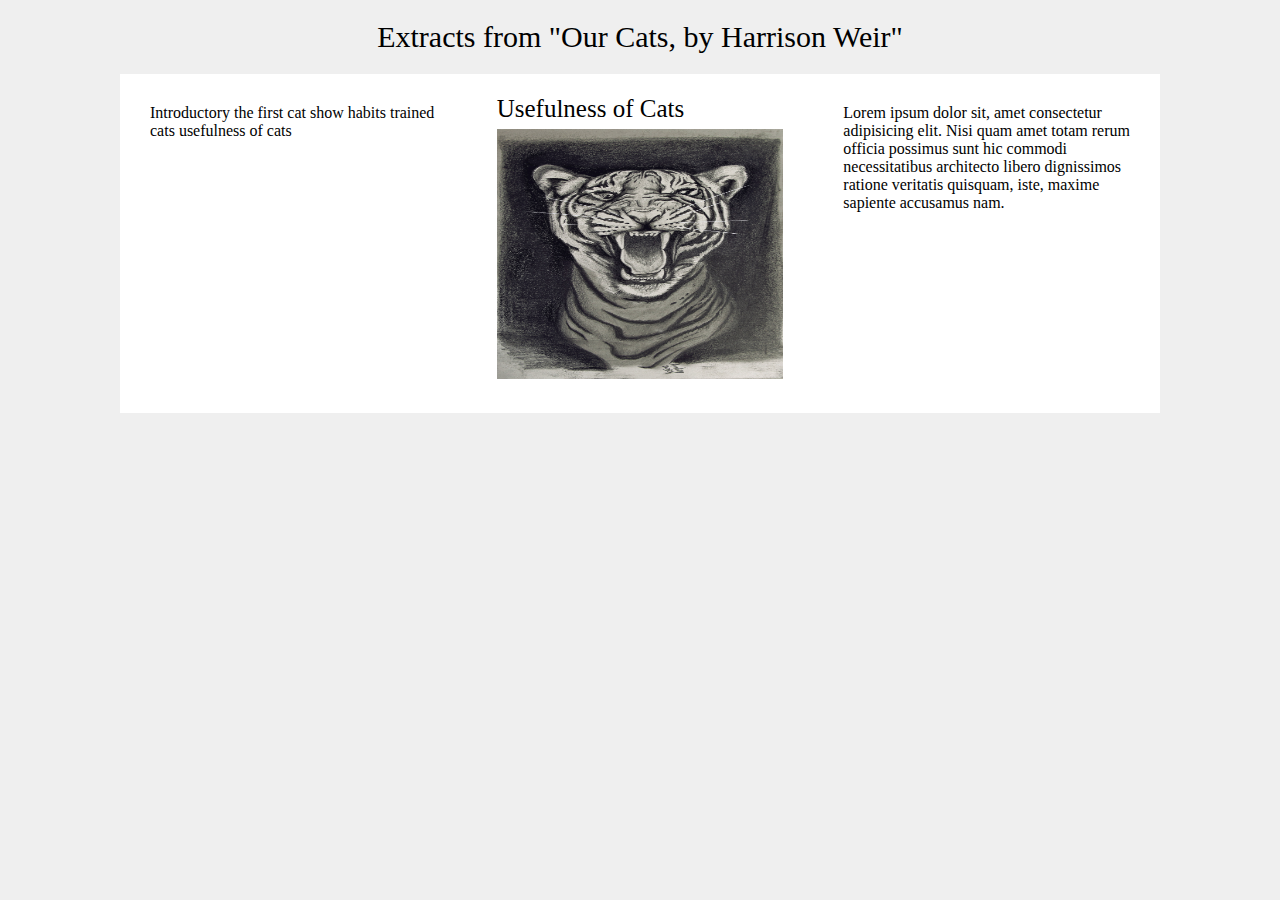
==== block-BHaabd/index.html @ d8a2440b "section one update" ====
<!DOCTYPE html>
<html lang="en">

<head>
    <meta charset="UTF-8">
    <meta name="viewport" content="width=device-width, initial-scale=1.0">
    <meta http-equiv="X-UA-Compatible" content="ie=edge">
    <link rel="stylesheet" href="style.css">
    <title>Usefulness of cats</title>
</head>

<body>
    <header class="header">
        <h1>Extracts from "Our Cats, by Harrison Weir"</h1>
    </header>
    <main>
        <section class="section">
            <div class="container">
                <div class="content">
                    <h2>Introductory the first cat show habits trained cats usefulness of cats</h2>
                </div>
                <div class="content">
                    <h3>Usefulness of Cats</h3>
                    <img src="images/andres-gomez-dbnhItvhXJg-unsplash.jpg" alt="" class="image" width="100">
                </div>
                <div class="content">
                    <h2>Lorem ipsum dolor sit, amet consectetur adipisicing elit. Nisi quam amet totam rerum officia
                        possimus sunt hic commodi necessitatibus architecto libero dignissimos ratione veritatis
                        quisquam,
                        iste, maxime sapiente accusamus nam.
                    </h2>
                </div>
            </div>
        </section>
    </main>
</body>

</html>
---- block-BHaabd/style.css ----
/* CSS reset */
body,
div,
dl,
dt,
dd,
ul,
ol,
li,
h1,
h2,
h3,
h4,
h5,
h6,
pre,
form,
fieldset,
input,
textarea,
p,
blockquote,
th,
td {
    margin: 0;
    padding: 0;
}

html,
body {
    margin: 0;
    padding: 0;
    background-color: #EFEFEF;
}

table {
    border-collapse: collapse;
    border-spacing: 0;
}

fieldset,
img {
    border: 0;
}

input {
    border: 1px solid #b0b0b0;
    padding: 3px 5px 4px;
    color: #979797;
    width: 190px;
}

address,
caption,
cite,
code,
dfn,
th,
var {
    font-style: normal;
    font-weight: normal;
}

ol,
ul {
    list-style: none;
}

caption,
th {
    text-align: left;
}

h1,
h2,
h3,
h4,
h5,
h6 {
    font-size: 100%;
    font-weight: normal;
}

q:before,
q:after {
    content: '';
}

abbr,
acronym {
    border: 0;
}

/* custom style  */


.header h1 {
    text-align: center;
    font-weight: 500;
    font-size: 30px;
    margin: 20px 0px;
}

.section {
    background-color: #ffffff;
    max-width: 1040px;
    margin: 0 auto;
}

.image {
    width: 100%;
    height: 250px;
}

.container {
    display: flex;
    justify-content: space-evenly;
}

.content {
    margin: 30px;
    width: 31.33%;
}

h3 {
    text-align: start;
    line-height: 10px;
    margin-bottom: 15px;
    font-size: 25px;
}
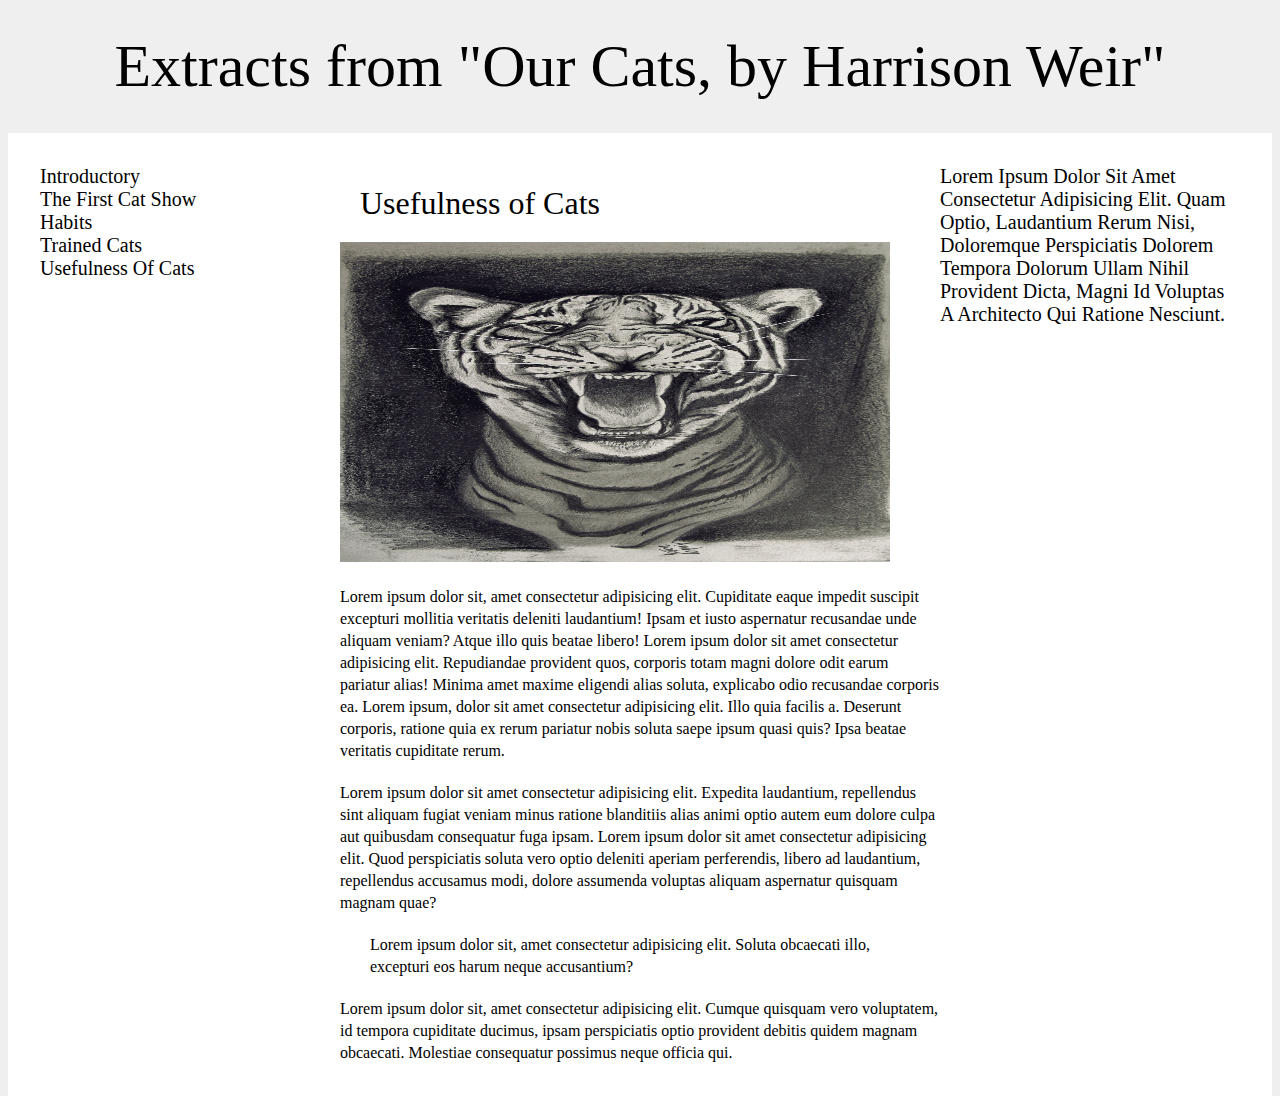
==== commit be7d6984: "css update" ====
--- a/block-BHaabd/index.html
+++ b/block-BHaabd/index.html
@@ -14,24 +14,57 @@
         <h1>Extracts from "Our Cats, by Harrison Weir"</h1>
     </header>
     <main>
-        <section class="section">
-            <div class="container">
-                <div class="content">
-                    <h2>Introductory the first cat show habits trained cats usefulness of cats</h2>
-                </div>
-                <div class="content">
-                    <h3>Usefulness of Cats</h3>
-                    <img src="images/andres-gomez-dbnhItvhXJg-unsplash.jpg" alt="" class="image" width="100">
-                </div>
-                <div class="content">
-                    <h2>Lorem ipsum dolor sit, amet consectetur adipisicing elit. Nisi quam amet totam rerum officia
-                        possimus sunt hic commodi necessitatibus architecto libero dignissimos ratione veritatis
-                        quisquam,
-                        iste, maxime sapiente accusamus nam.
-                    </h2>
-                </div>
-            </div>
-        </section>
+        <div class="container clearfix">
+            <aside class="left left-side-bar">
+                <p>Introductory</p>
+                <p>The first cat show</p>
+                <p>habits</p>
+                <p>trained cats</p>
+                <p>usefulness of cats</p>
+            </aside>
+            <article class="article left">
+                <h3 class="heading">Usefulness of Cats</h3>
+                <img src="images/andres-gomez-dbnhItvhXJg-unsplash.jpg" alt="" class="image" width="100">
+                <p>Lorem ipsum dolor sit, amet consectetur adipisicing elit. Cupiditate eaque impedit suscipit
+                    excepturi
+                    mollitia veritatis deleniti laudantium! Ipsam et iusto aspernatur recusandae unde aliquam
+                    veniam?
+                    Atque illo quis beatae libero! Lorem ipsum dolor sit amet consectetur adipisicing elit.
+                    Repudiandae
+                    provident quos, corporis totam magni dolore odit earum pariatur alias! Minima amet maxime
+                    eligendi
+                    alias soluta, explicabo odio recusandae corporis ea. Lorem ipsum, dolor sit amet consectetur
+                    adipisicing elit. Illo quia facilis a. Deserunt corporis, ratione quia ex rerum pariatur nobis
+                    soluta saepe ipsum quasi quis? Ipsa beatae veritatis cupiditate rerum.
+                </p>
+                <p>
+                    Lorem ipsum dolor sit amet consectetur adipisicing elit. Expedita laudantium, repellendus sint
+                    aliquam fugiat veniam minus ratione blanditiis alias animi optio autem eum dolore culpa aut
+                    quibusdam consequatur fuga ipsam. Lorem ipsum dolor sit amet consectetur adipisicing elit. Quod
+                    perspiciatis soluta vero optio deleniti aperiam perferendis, libero ad laudantium, repellendus
+                    accusamus modi, dolore assumenda voluptas aliquam aspernatur quisquam magnam quae?
+                </p>
+                <p class="quote">
+                    Lorem ipsum dolor sit, amet consectetur adipisicing elit. Soluta obcaecati illo, excepturi eos
+                    harum
+                    neque accusantium?
+                </p>
+                <p>Lorem ipsum dolor sit, amet consectetur adipisicing elit. Cumque quisquam vero voluptatem, id
+                    tempora
+                    cupiditate ducimus, ipsam perspiciatis optio provident debitis quidem magnam obcaecati.
+                    Molestiae
+                    consequatur possimus neque officia qui.</p>
+            </article>
+            <aside class="left left-side-bar">
+                <p>
+                    Lorem ipsum dolor sit amet consectetur adipisicing elit. Quam optio, laudantium rerum nisi,
+                    doloremque
+                    perspiciatis dolorem tempora dolorum ullam nihil provident dicta, magni id voluptas a architecto qui
+                    ratione
+                    nesciunt.
+                </p>
+            </aside>
+        </div>
     </main>
 </body>
 
--- a/block-BHaabd/style.css
+++ b/block-BHaabd/style.css
@@ -92,39 +92,62 @@
 }
 
 /* custom style  */
+.clearfix::after,
+.clearfix::before {
+    content: "";
+    display: table;
+}
 
+.clearfix::after {
+    clear: both;
+}
 
 .header h1 {
+    font-size: 60px;
     text-align: center;
-    font-weight: 500;
-    font-size: 30px;
-    margin: 20px 0px;
+    padding: 32px;
 }
 
-.section {
+.heading {
+    font-size: 32px;
+    padding: 20px;
+}
+
+.container {
     background-color: #ffffff;
-    max-width: 1040px;
+    max-width: 1200px;
     margin: 0 auto;
+    padding: 32px;
+}
+
+.left {
+    float: left;
+}
+
+aside {
+    width: 25%;
+}
+
+.left-side-bar p {
+    font-size: 20px;
+    text-transform: capitalize;
+}
+
+article {
+    width: 50%;
+}
+
+article p {
+    font-size: 16px;
+    margin-top: 20px;
+    line-height: 22px;
+}
+
+.quote {
+    padding: 0px 30px;
 }
 
 .image {
-    width: 100%;
-    height: 250px;
-}
-
-.container {
-    display: flex;
-    justify-content: space-evenly;
-}
-
-.content {
-    margin: 30px;
-    width: 31.33%;
-}
-
-h3 {
-    text-align: start;
-    line-height: 10px;
-    margin-bottom: 15px;
-    font-size: 25px;
+    width: 550px;
+    height: 320px;
 }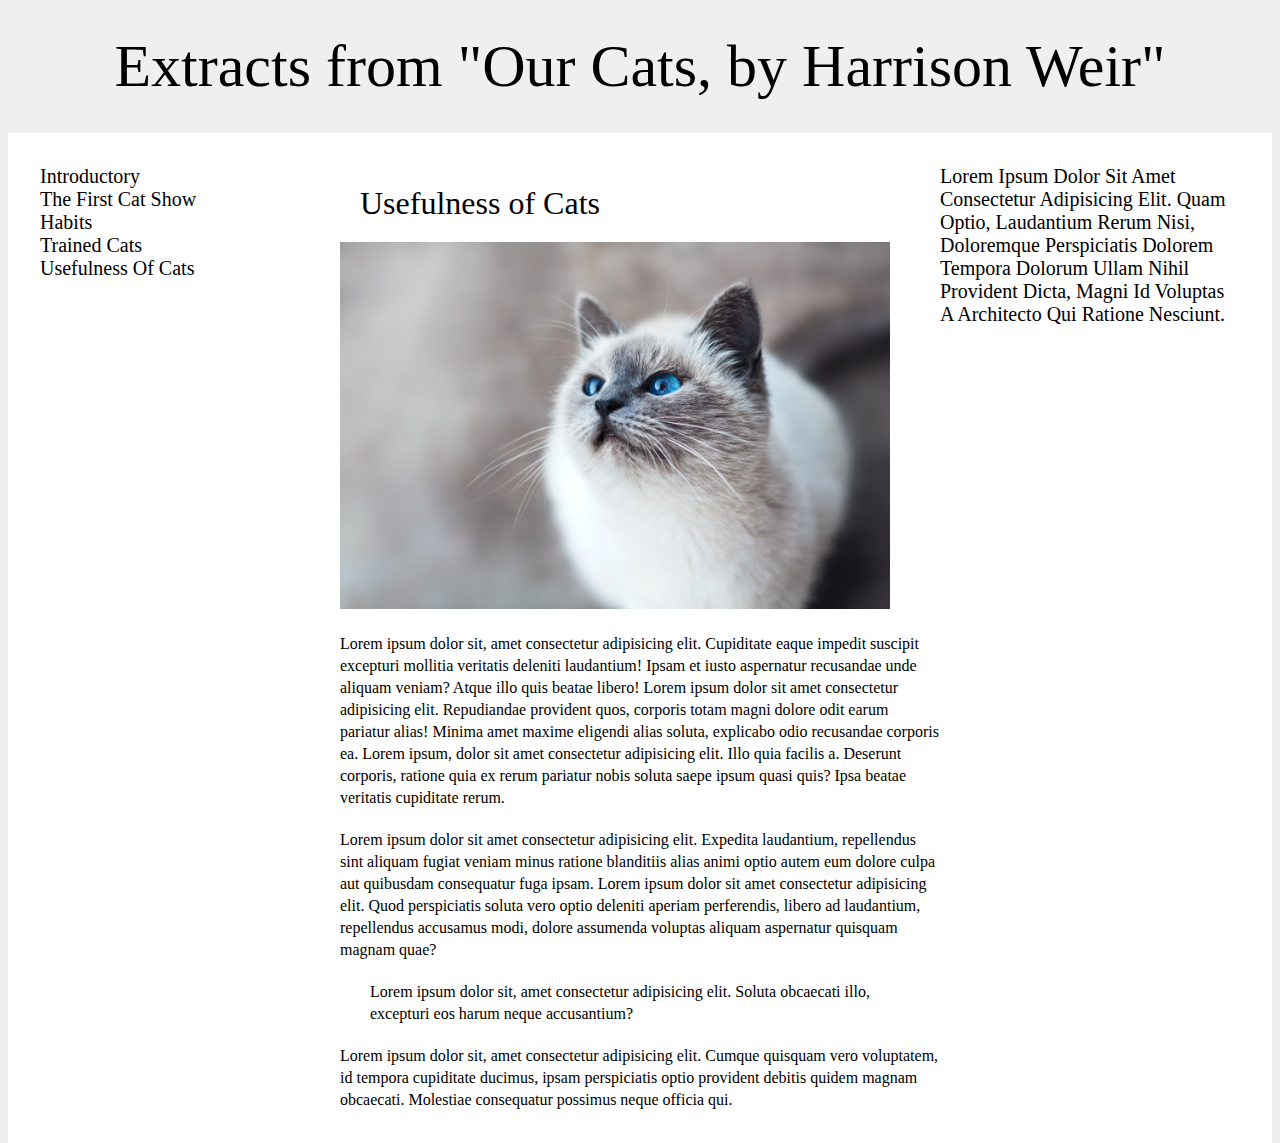
==== commit b793c231: "Fincal update" ====
--- a/block-BHaabd/index.html
+++ b/block-BHaabd/index.html
@@ -24,7 +24,7 @@
             </aside>
             <article class="article left">
                 <h3 class="heading">Usefulness of Cats</h3>
-                <img src="images/andres-gomez-dbnhItvhXJg-unsplash.jpg" alt="" class="image" width="100">
+                <img src="images/mikhail-vasilyev-IFxjDdqK_0U-unsplash.jpg" alt="" class="image" width="100">
                 <p>Lorem ipsum dolor sit, amet consectetur adipisicing elit. Cupiditate eaque impedit suscipit
                     excepturi
                     mollitia veritatis deleniti laudantium! Ipsam et iusto aspernatur recusandae unde aliquam
--- a/block-BHaabd/style.css
+++ b/block-BHaabd/style.css
@@ -149,5 +149,4 @@
 
 .image {
     width: 550px;
-    height: 320px;
 }